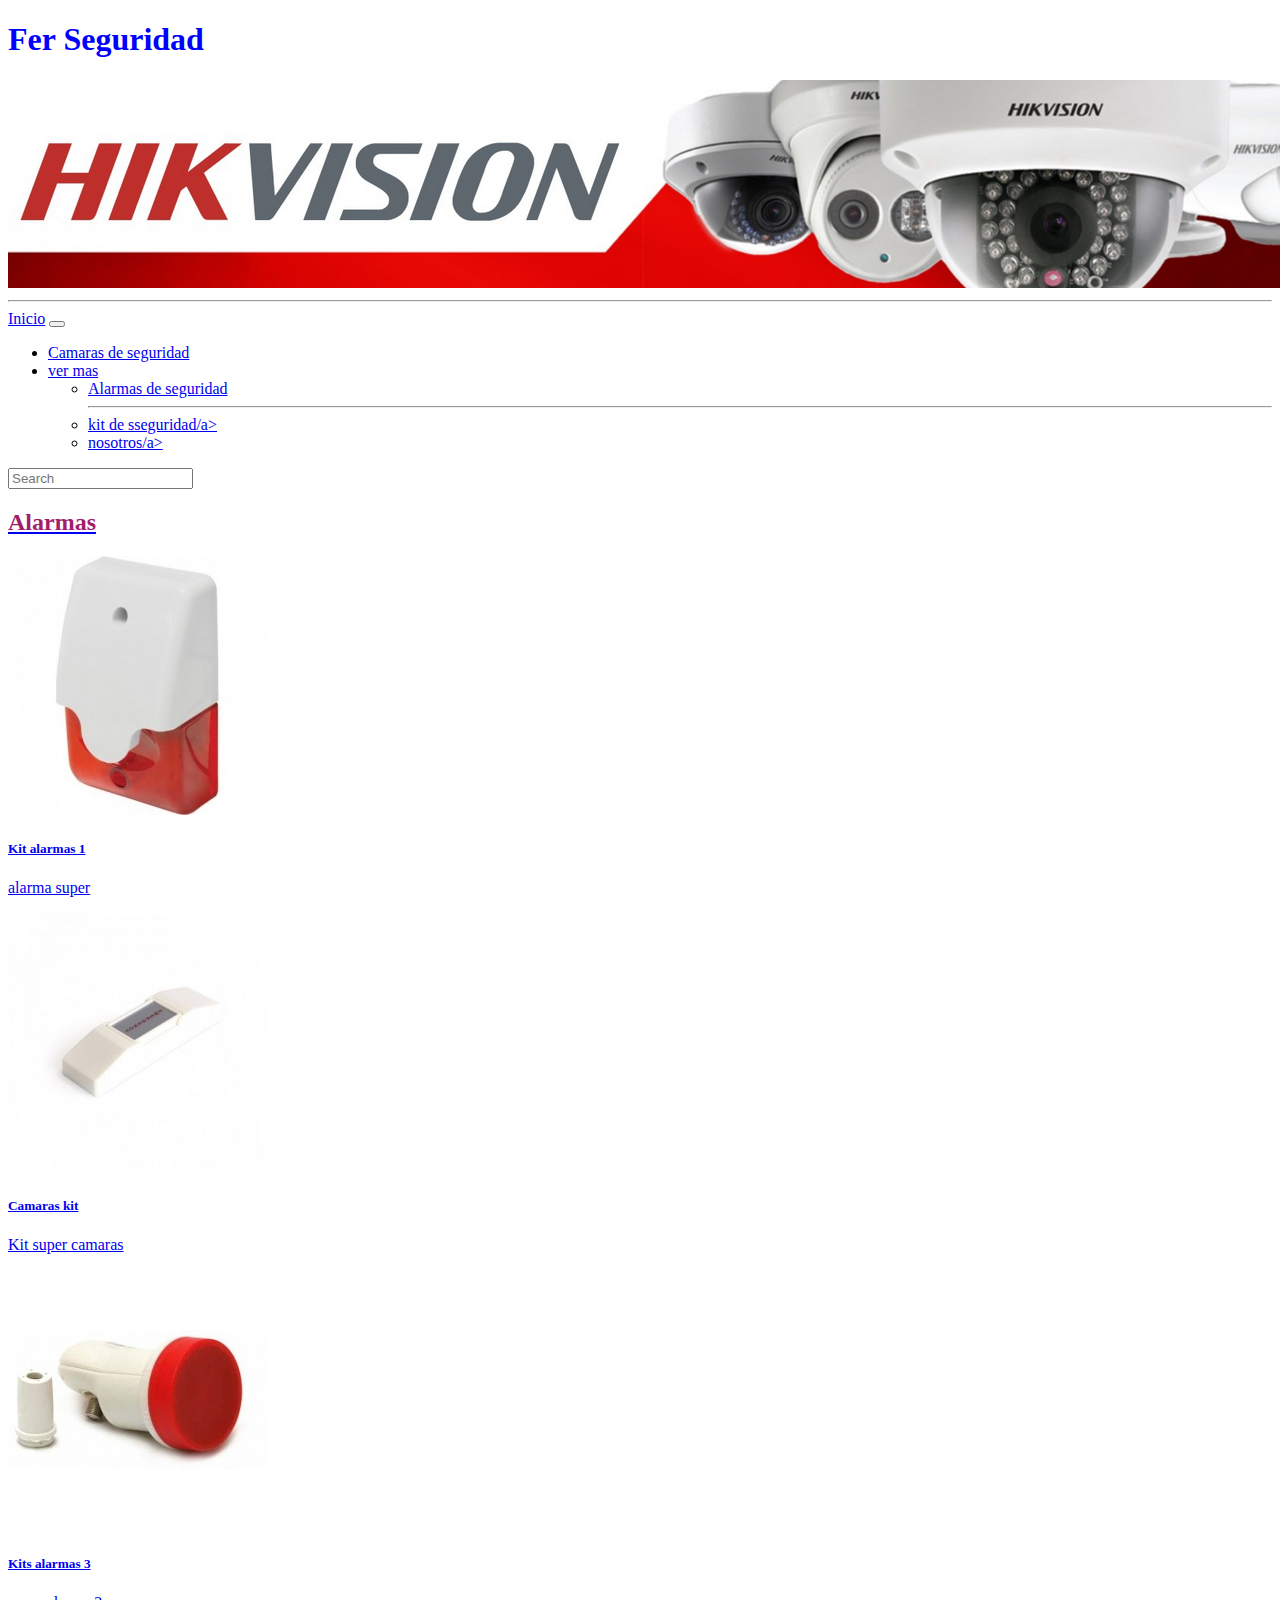
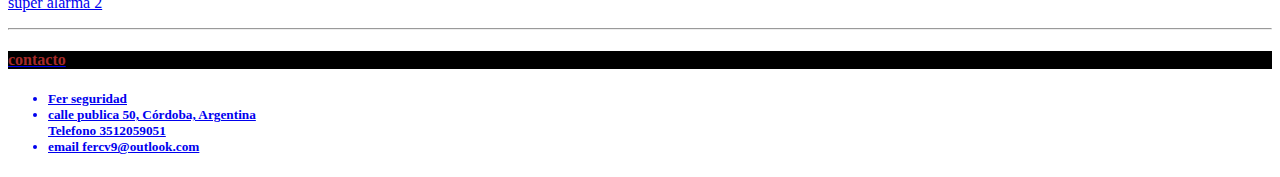
==== pages/alarmas.html @ 34e8b29b "mi primer commit" ====
<!DOCTYPE html>
<html lang="en">

<head>
    <meta charset="UTF-8">
    <meta http-equiv="X-UA-Compatible" content="IE=edge">
    <meta name="viewport" content="width=device-width, initial-scale=1.0">
    <link href="https://cdn.jsdelivr.net/npm/bootstrap@5.3.0/dist/css/bootstrap.min.css" rel="stylesheet"
        integrity="sha384-9ndCyUaIbzAi2FUVXJi0CjmCapSmO7SnpJef0486qhLnuZ2cdeRhO02iuK6FUUVM" crossorigin="anonymous">
    <link rel="stylesheet" href="../css/styles.css">
    <title>Fer seguridad</title>
</head>

<body>


    <Header>

        <h1>Fer Seguridad</h1>
        <img src="../img/Hikvision-banner-pag33.png" alt class="w-100">
        <hr>

        <nav class="navbar navbar-expand-lg bg-body-tertiary" <div class="container-fluid">
            <a class="navbar-brand" href="../index.html">Inicio</a>
            <button class="navbar-toggler" type="button" data-bs-toggle="collapse"
                data-bs-target="#navbarSupportedContent" aria-controls="navbarSupportedContent" aria-expanded="false"
                aria-label="Toggle navigation">
                <span class="navbar-toggler-icon"></span>
            </button>
            <div class="collapse navbar-collapse" id="navbarSupportedContent">
                <ul class="navbar-nav me-auto mb-2 mb-lg-0">

                    <li class="nav-item">
                        <a class="nav-link" href="./camaras.html">Camaras de seguridad</a>
                    </li>
                    <li class="nav-item dropdown">
                        <a class="nav-link dropdown-toggle" href="#" role="button" data-bs-toggle="dropdown"
                            aria-expanded="false">
                            ver mas
                        </a>
                        <ul class="dropdown-menu">
                            <li><a class="dropdown-item" href="./alarmas.html">Alarmas de seguridad</a></li>
                          
                                <hr class="dropdown-divider">
                            </li>
                            <li><a class="dropdown-item" href="./kits.html">kit de sseguridad/a></li>
                            <li><a class="dropdown-item" href="./nosotros.html">nosotros/a></li>

                        </ul>


                </ul>
                <form class="d-flex" role="search">
                    <input class="form-control me-2" type="search" placeholder="Search" aria-label="Search">

                </form>
            </div>

            <nav />



            </ul>


        </nav>
    </Header>

    <main>
        <SECtion class="container">
            <p>
            <H2 class="text-center">Alarmas</H2>
            </p>


            <div class="row">



                <article class="col-md-4 col-xl-4">
                    <div class="card" style="width: 16rem;">
                        <img src="../img/sirena.jpg" class="card-img-top" alt="...">
                        <div class="card-body">
                            <h5 class="card-title">Kit alarmas 1</h5>
                            <p class="card-text">alarma super

                        </div>
                    </div>
                </article>
                <article class="col-md-4 col-xl-4">
                    <div class="card" style="width: 16rem;">
                        <img src="../img/magnetico.jpg" class="card-img-top" alt="...">
                        <div class="card-body">
                            <h5 class="card-title">Camaras  kit</h5>
                            <p class="card-text">Kit super camaras </p>


                        </div>
                </article>
                <article class="col-md-4 col-xxl-4">
                    <div class="card" style="width: 16rem;">
                        <img src="../img/Chicharra.jpg" class="card-img-top" alt="...">
                        <div class="card-body">
                            <h5 class="card-title">Kits alarmas 3</h5>
                            <p class="card-text">super alarma 2</p>






                        </div>


                </article>





        </SECtion>

    </main>
    <hr>
    <footer>
        <div>
            <h4 class="fondo-negro">
                contacto
            </h4>
            <h5>
                <ul>
                    <li>Fer seguridad</li>
                    <li> calle publica 50, Córdoba, Argentina
                    </li>Telefono 3512059051
                    <li>email fercv9@outlook.com

                    </li>
                </ul>
            </h5>
        </div>

    </footer>
    <script src="https://cdn.jsdelivr.net/npm/bootstrap@5.3.0/dist/js/bootstrap.bundle.min.js"
        integrity="sha384-geWF76RCwLtnZ8qwWowPQNguL3RmwHVBC9FhGdlKrxdiJJigb/j/68SIy3Te4Bkz"
        crossorigin="anonymous"></script>
</body>

</html>
---- css/styles.css ----
h1 {
    color: blue;

}
h4{
    color:brown;

}
h2{
    color:rgb(163, 29, 107);
    
}
.fondo-negro{
    background-color: black;

    {.color-fot {
    background-color: rgb(49, 94, 153);
    color: rgb(255,255,204);
  }
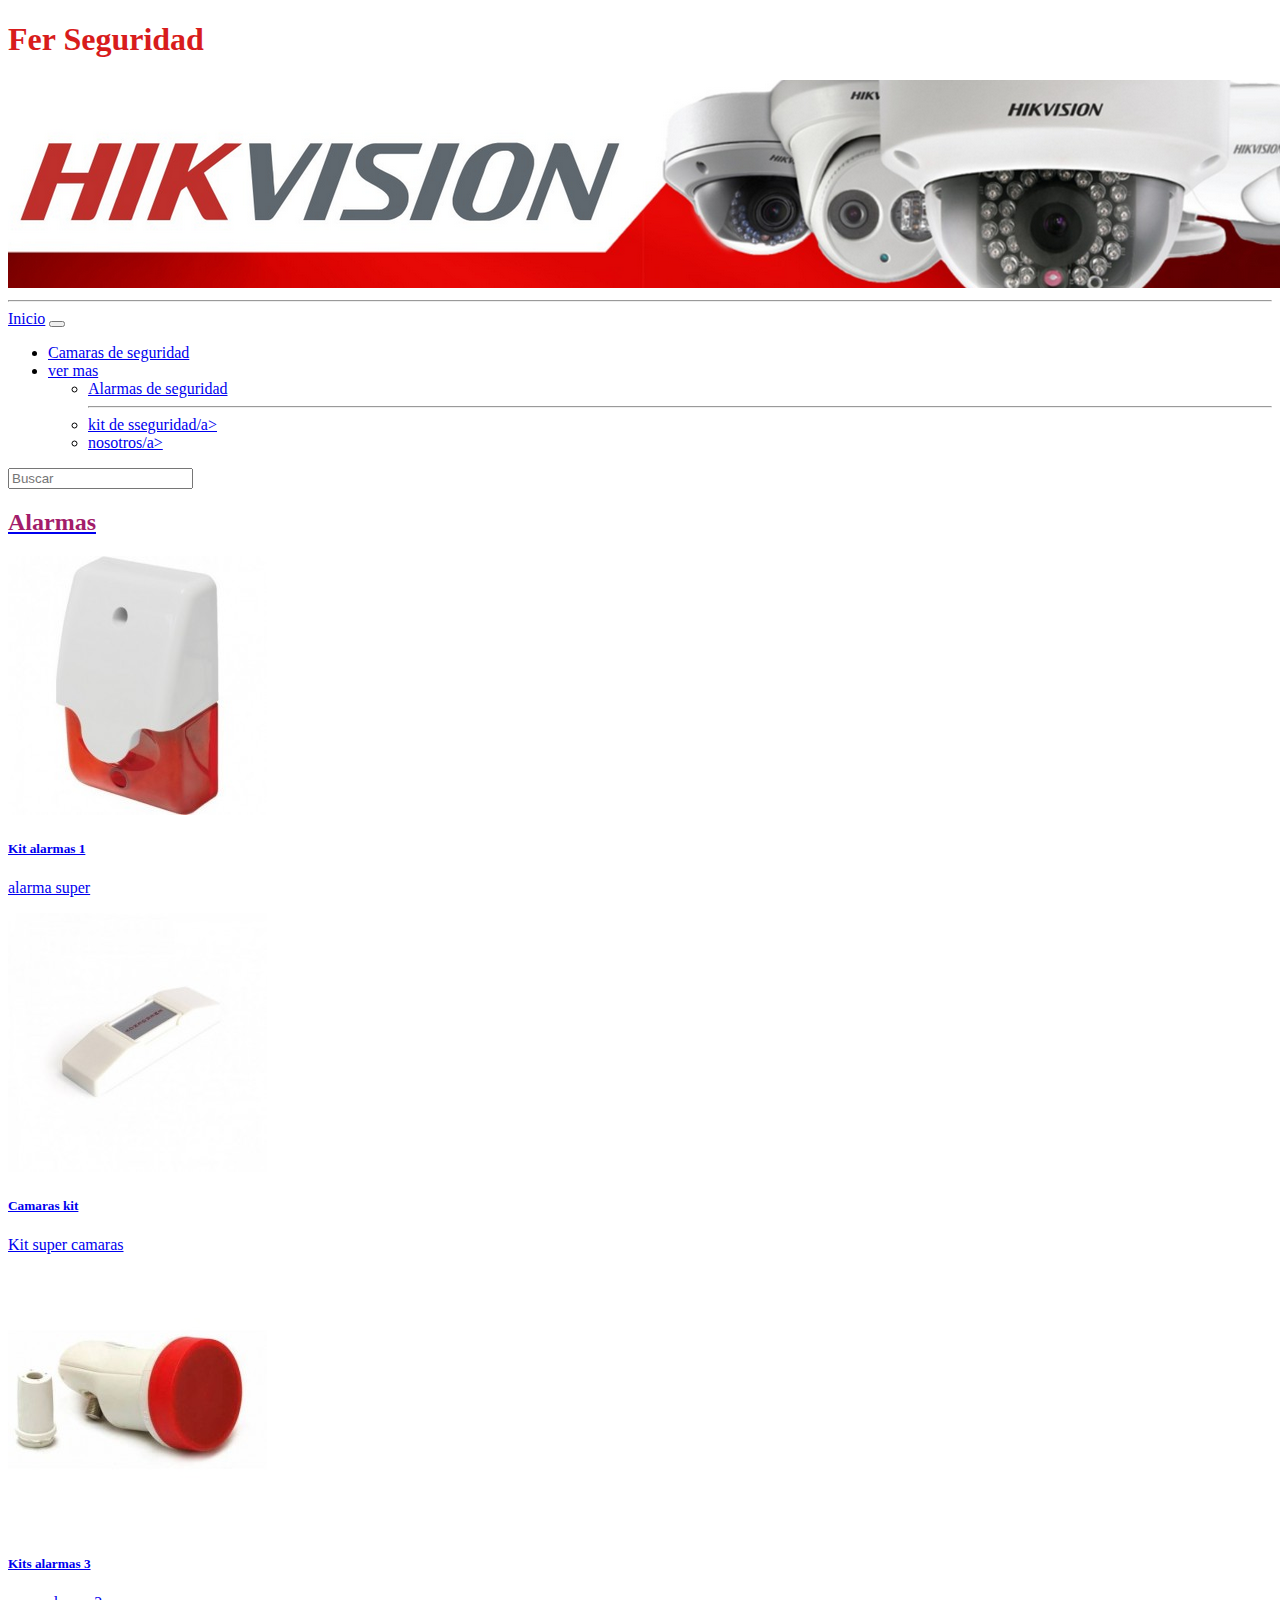
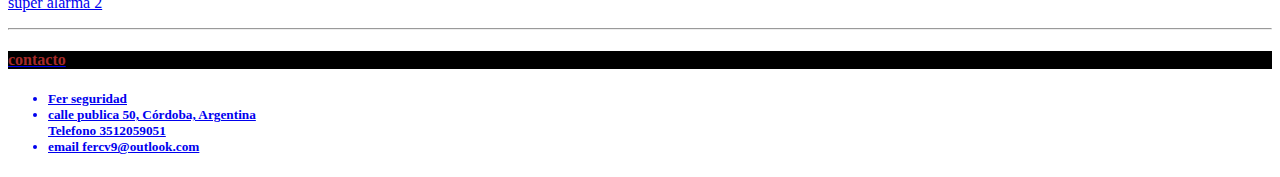
==== commit 22890336: "ultimo committ" ====
--- a/pages/alarmas.html
+++ b/pages/alarmas.html
@@ -51,7 +51,7 @@
 
                 </ul>
                 <form class="d-flex" role="search">
-                    <input class="form-control me-2" type="search" placeholder="Search" aria-label="Search">
+                    <input class="form-control me-2" type="Buscar" placeholder="Buscar" aria-label="Buscar">
 
                 </form>
             </div>
--- a/css/styles.css
+++ b/css/styles.css
@@ -1,20 +1,30 @@
 h1 {
-    color: blue;
+    color: rgb(216, 28, 28);
 
 }
-h4{
-    color:brown;
+
+h4 {
+    color: brown;
 
 }
-h2{
-    color:rgb(163, 29, 107);
-    
+
+h2 {
+    color: rgb(163, 29, 107);
+
 }
-.fondo-negro{
+
+.fondo-negro {
     background-color: black;
 
-    {.color-fot {
-    background-color: rgb(49, 94, 153);
-    color: rgb(255,255,204);
-  }
+        {
+        .color-fot {
+            background-color: rgb(49, 94, 153);
+            color: rgb(255, 255, 204);
+        }
 
+        .portada {
+            font-size: 1rem;
+            text-align: center;
+            font-family: "Lato", sans-serif;
+            color: black;
+        }